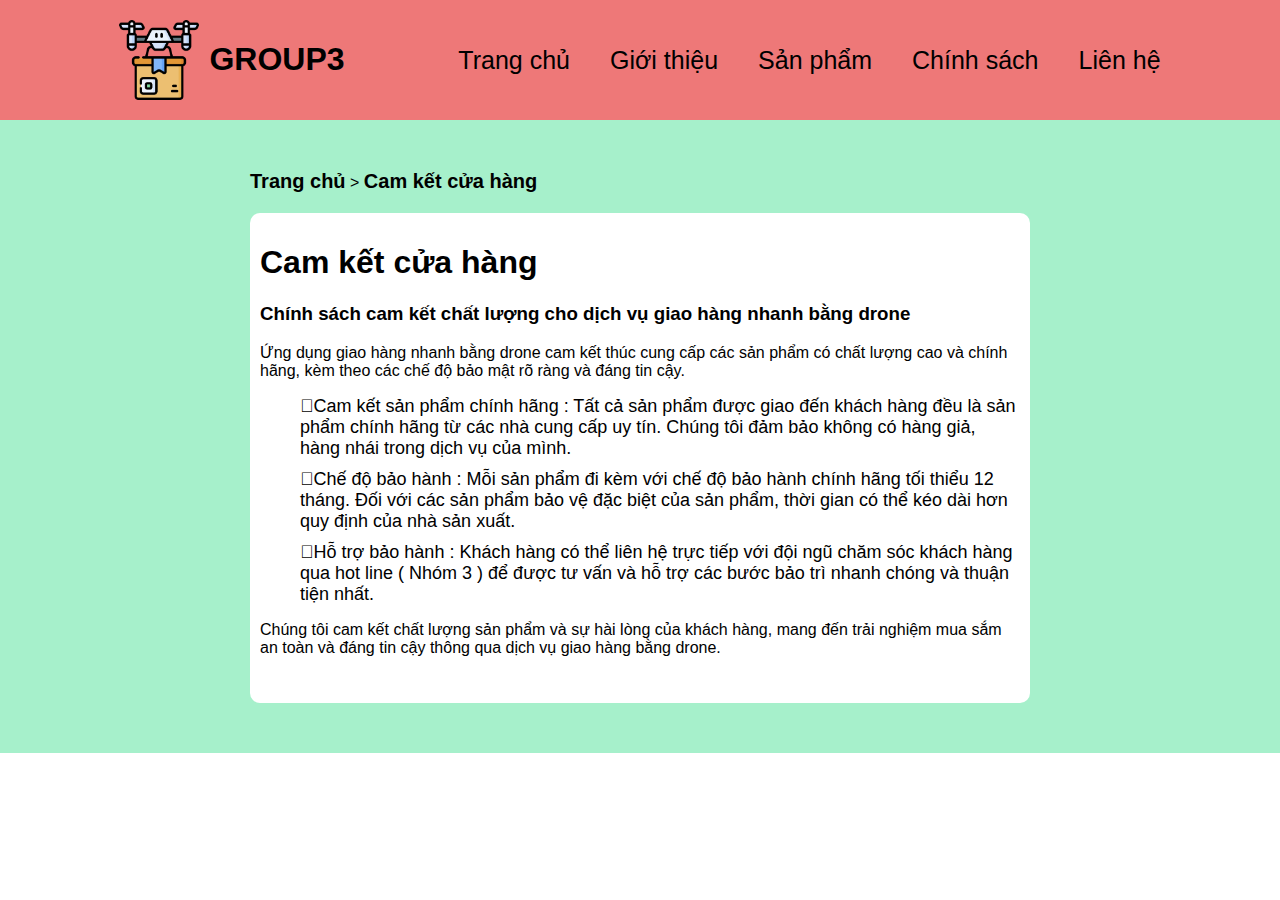
==== camket.html @ 478cc86e "update filehtml && css" ====
<!DOCTYPE html>
<html lang="en">
  <head>
    <meta charset="UTF-8" />
    <meta name="viewport" content="width=device-width, initial-scale=1.0" />
    <title>Giao hàng nhanh bằng drone</title>

    <!-- icon  -->
    <link
      rel="stylesheet"
      href="https://cdnjs.cloudflare.com/ajax/libs/font-awesome/6.6.0/css/all.min.css"
      integrity="sha512-Kc323vGBEqzTmouAECnVceyQqyqdsSiqLQISBL29aUW4U/M7pSPA/gEUZQqv1cwx4OnYxTxve5UMg5GT6L4JJg=="
      crossorigin="anonymous"
      referrerpolicy="no-referrer"
    />

    <!-- font gg  -->

    <link rel="preconnect" href="https://fonts.googleapis.com" />
    <link rel="preconnect" href="https://fonts.gstatic.com" crossorigin />
    <link
      href="https://fonts.googleapis.com/css2?family=Roboto:ital,wght@0,100;0,300;0,400;0,500;0,700;0,900;1,100;1,300;1,400;1,500;1,700;1,900&display=swap"
      rel="stylesheet"
    />

    <!-- css  -->
    <link rel="stylesheet" href="./src/css/index.css" />
    <link rel="stylesheet" href="./src/css/header.css" />
    <link rel="stylesheet" href="./src/css/carousel.css" />
    <link rel="stylesheet" href="./src/css/services.css" />
    <link rel="stylesheet" href="./src/css/uudai.css" />
    <link rel="stylesheet" href="./src/css/giamgia.css" />
    <link rel="stylesheet" href="./src/css/chinhsach/chinhsach.css" />
    <link rel="stylesheet" href="./src/css/chinhsach/page.css" />
  </head>
  <body>
    <!-- header -->
    <header>
      <div class="header-container">
        <div class="logo">
          <img
            src="./public/img/f074c24ea9734fdbc28643e601fd216c.png"
            alt="logo"
          />
          <h1>GROUP3</h1>
        </div>
        <div class="menu">
          <ul>
            <li><a href="./index.html">Trang chủ</a></li>
            <li>
              <a href="./gioithieu.html">Giới thiệu</a>
            </li>
            <li id="sp">
              <a href="#">Sản phẩm <i class="fa-solid fa-chevron-down"></i></a>
            </li>
            <li id="cs">
              <a href="#"
                >Chính sách <i class="fa-solid fa-chevron-down"></i
              ></a>
            </li>
            <ul id="chinhsach" class="chinhsach">
              <li class="lics">
                <a href="./chinhsach.html"> Chính sách mua hàng </a>
              </li>
              <li class="lics">
                <a href="./csthanhtoan.html"> Chính sách thanh toán </a>
              </li>
              <li class="lics">
                <a href="./csvanchuye.html"> Chính sách vận chuyển </a>
              </li>
              <li class="lics">
                <a href="./camket.html"> Cam kết của hàng </a>
              </li>
              <li class="lics">
                <a href="./csbaomat.html"> Chính sách bảo mật </a>
              </li>
              <li>
                <a href="./csthanhvien.html"> Chính sách thành viên </a>
              </li>
            </ul>
            <li id="lh">
              <a href="./lienhe.html">Liên hệ</a>
            </li>
          </ul>
        </div>
      </div>
    </header>
    <section id="page">
      <div class="chuyentrang">
        <a href="./index.html">Trang chủ</a> >
        <a href="./camket.html">Cam kết cửa hàng</a>
      </div>
      <div class="page__bg">
        <h1>Cam kết cửa hàng</h1>
        <h3>
          Chính sách cam kết chất lượng cho dịch vụ giao hàng nhanh bằng drone
        </h3>
        <p>
          Ứng dụng giao hàng nhanh bằng drone cam kết thúc cung cấp các sản phẩm
          có chất lượng cao và chính hãng, kèm theo các chế độ bảo mật rõ ràng
          và đáng tin cậy.
        </p>
        <ul class="thanhtoan hotro hotro_item">
          <li>
            Cam kết sản phẩm chính hãng : Tất cả sản phẩm được giao đến khách
            hàng đều là sản phẩm chính hãng từ các nhà cung cấp uy tín. Chúng
            tôi đảm bảo không có hàng giả, hàng nhái trong dịch vụ của mình.
          </li>
          <li>
            Chế độ bảo hành : Mỗi sản phẩm đi kèm với chế độ bảo hành chính
            hãng tối thiểu 12 tháng. Đối với các sản phẩm bảo vệ đặc biệt của
            sản phẩm, thời gian có thể kéo dài hơn quy định của nhà sản xuất.
          </li>
          <li>
            Hỗ trợ bảo hành : Khách hàng có thể liên hệ trực tiếp với đội ngũ
            chăm sóc khách hàng qua hot line ( Nhóm 3 ) để được tư vấn và hỗ trợ
            các bước bảo trì nhanh chóng và thuận tiện nhất.
          </li>
        </ul>
        <p>
          Chúng tôi cam kết chất lượng sản phẩm và sự hài lòng của khách hàng,
          mang đến trải nghiệm mua sắm an toàn và đáng tin cậy thông qua dịch vụ
          giao hàng bằng drone.
        </p>
      </div>
    </section>

    <!-- js  -->
    <script src="./src/js/chinhsach/chinhsach.js"></script>
  </body>
</html>
---- src/css/index.css ----
body {
  font-family: "Roboto", sans-serif;
  /* max-width: 1440px; */
  margin: 0 auto;
}

* {
  box-sizing: border-box;
}
---- src/css/header.css ----
.menu ul {
  list-style: none;
  display: flex;
  gap: 40px;
}

.menu ul li a {
  text-decoration: none;
  font-size: 25px;
  color: black;
  transition: color 0.2s linear;
}

.menu ul li a:hover {
  color: white;
}

.logo {
  width: 80px;
  height: 80px;
  display: flex;
  gap: 10px;
}

.logo img {
  width: 100%;
}

.logo h1 {
  width: 100px;
}

.header-container {
  display: flex;
  gap: 20px;
  align-items: center;
  justify-content: space-around;
}

header {
  padding: 20px;
  background-color: antiquewhite;
  transition: background-color 0.3s linear;
}

header:hover {
  background-color: rgb(238, 120, 120);
}
---- src/css/carousel.css ----
* {
  box-sizing: border-box;
}
body {
  font-family: Verdana, sans-serif;
  margin: 0;
}
.mySlides {
  display: none;
}
img {
  vertical-align: middle;
}
.slideshow-container {
  position: relative;
  margin: auto;
}

.numbertext img {
  height: 700px;
  object-fit: contain;
}
.prev,
.next {
  cursor: pointer;
  position: absolute;
  top: 50%;
  width: auto;
  padding: 16px;
  margin-top: -22px;
  color: white;
  font-weight: bold;
  font-size: 18px;
  transition: 0.6s ease;
  border-radius: 0 3px 3px 0;
  user-select: none;
}
.next {
  right: 0;
  border-radius: 3px 0 0 3px;
}
.prev:hover,
.next:hover {
  background-color: rgba(0, 0, 0, 0.8);
}
.text {
  color: #f2f2f2;
  font-size: 15px;
  padding: 8px 12px;
  position: absolute;
  bottom: 8px;
  width: 100%;
  text-align: center;
}
.numbertext {
  color: #f2f2f2;
  font-size: 12px;
  padding: 8px 12px;
  position: absolute;
  top: 0;
}
.dot {
  cursor: pointer;
  height: 15px;
  width: 15px;
  margin: 0 2px;
  background-color: #bbb;
  border-radius: 50%;
  display: inline-block;
  transition: background-color 0.6s ease;
}

.active,
.dot:hover {
  background-color: #717171;
}

.fade {
  animation-name: fade;
  animation-duration: 1.5s;
}

@keyframes fade {
  from {
    opacity: 0.4;
  }
  to {
    opacity: 1;
  }
}
---- src/css/services.css ----
#services {
  padding-bottom: 50px;
  padding-top: 20px;
  background-color: #f1e8d7;
}

.giaohang__lf i {
  font-size: 35px;
  color: #053024;
  line-height: 55px;
  transform: translateX(-12px);
  transition: transform 0.5s ease;
}
.giaohang:hover i {
  transform: translateX(0);
}

.giaohang__lf {
  width: 55px;
  height: 55px;
  border-radius: 50%;
  background-color: antiquewhite;
}

.giaohang__rt h4 {
  margin: 0;
  font-size: 14px;
  color: #053024;
}

.giaohang__rt p {
  margin: 0;
  font-size: 12px;
}

.giaohang {
  display: flex;
  gap: 10px;
  align-items: center;
  /* border-right: 2px solid black; */
  padding: 20px;
  text-align: center;
}

.giaohang__bd {
  border-right: 2px solid black;
}

.border {
  display: flex;
  gap: 20px;
  align-items: center;
  justify-content: center;
  border: 2px solid black;
  width: 1070px;
  /* padding: 20px 0; */
  margin: 0 auto;
  background-color: white;
}
---- src/css/uudai.css ----
#banner {
  background-color: #f1e8d7;
  padding-bottom: 100px;
}

.text__banner h3 {
  margin: 0;
  text-align: center;
  padding-bottom: 10px;
}

.text__banner p {
  font-size: 16px;
  margin: 0 auto;
  width: 800px;
  line-height: 1.5;
  text-align: center;
}

.text__banner {
  text-align: center;
}

hr.dotted {
  border-top: 3px dotted #bbb;
  margin: 0 auto;
  width: 16%;
  margin-top: 10px;
}
---- src/css/giamgia.css ----
#giamgia {
  background-color: #f1e8d7;
  padding-bottom: 100px;
}

#giamgia h3 {
  margin: 0;
  text-align: center;
}

.itembg__rt h4 {
  margin: 0;
}

.itembg__rt p {
  margin: 0;
  font-size: 12px;
}

.itembg__rt .content-bottom p {
  font-size: 10px;
}

.copy-btn {
  background-color: #053024;
  color: white;
  border: none;
  width: 80px;
  height: 25px;
  border-radius: 5px;
  cursor: pointer;
  transition: background-color 0.3s linear;
}

.copy-btn:hover {
  background-color: #d0a73c;
}

.content-bottom {
  display: flex;
  gap: 10px;
  align-items: center;
  margin-top: 30px;
}

.item__bg img {
  width: 92px;
  height: 92px;
}

.item__bg {
  display: flex;
  gap: 20px;
  align-items: center;
  border: none;
  width: 320px;
  padding: 10px;
  border-radius: 10px;
  background-color: white;
  position: relative;
}

.item__bg .tron {
  width: 20px;
  height: 20px;
  background-color: #f1e8d7;
  position: absolute;
  top: -10px;
  left: 99px;
  border-radius: 50%;
}

.item__bg .tron2 {
  width: 20px;
  height: 20px;
  background-color: #f1e8d7;
  position: absolute;
  bottom: -10px;
  left: 99px;
  border-radius: 50%;
}

.giamgia__item {
  display: flex;
  gap: 20px;
  align-items: center;
  justify-content: center;
  margin-top: 20px;
}
---- src/css/chinhsach/chinhsach.css ----
header .menu {
  position: relative;
}
.carousel {
  position: relative;
}

header .chinhsach {
  position: absolute;
  top: 50px;
  right: 10px;
  z-index: 1;
  background-color: white;
  padding: 20px;
  border-radius: 20px;
  object-fit: 0;
}

header .chinhsach .lics {
  border-bottom: 1px solid rgba(0, 0, 0, 0.29);
  padding-top: 10px;
  padding-bottom: 10px;
}

/* .header .chinhsach:hover .lics a {
  color: aquamarine;
} */

header .menu .chinhsach {
  display: block;
}
---- src/css/chinhsach/page.css ----
.chuyentrang a {
  text-decoration: none;
  color: black;
  font-size: 20px;
  font-weight: 600;
}

.page__bg .thanhtoan {
  list-style: none;
}

#page {
  padding: 50px 250px;
  background-color: #4be0967e;
}

.page__bg {
  background-color: white;
  padding: 10px;
  padding-bottom: 30px;
  margin-top: 20px;
  border-radius: 10px;
}

.page__bg .hotro li {
  font-size: 18px;
}

.hotro_item li {
  margin-bottom: 10px;
}
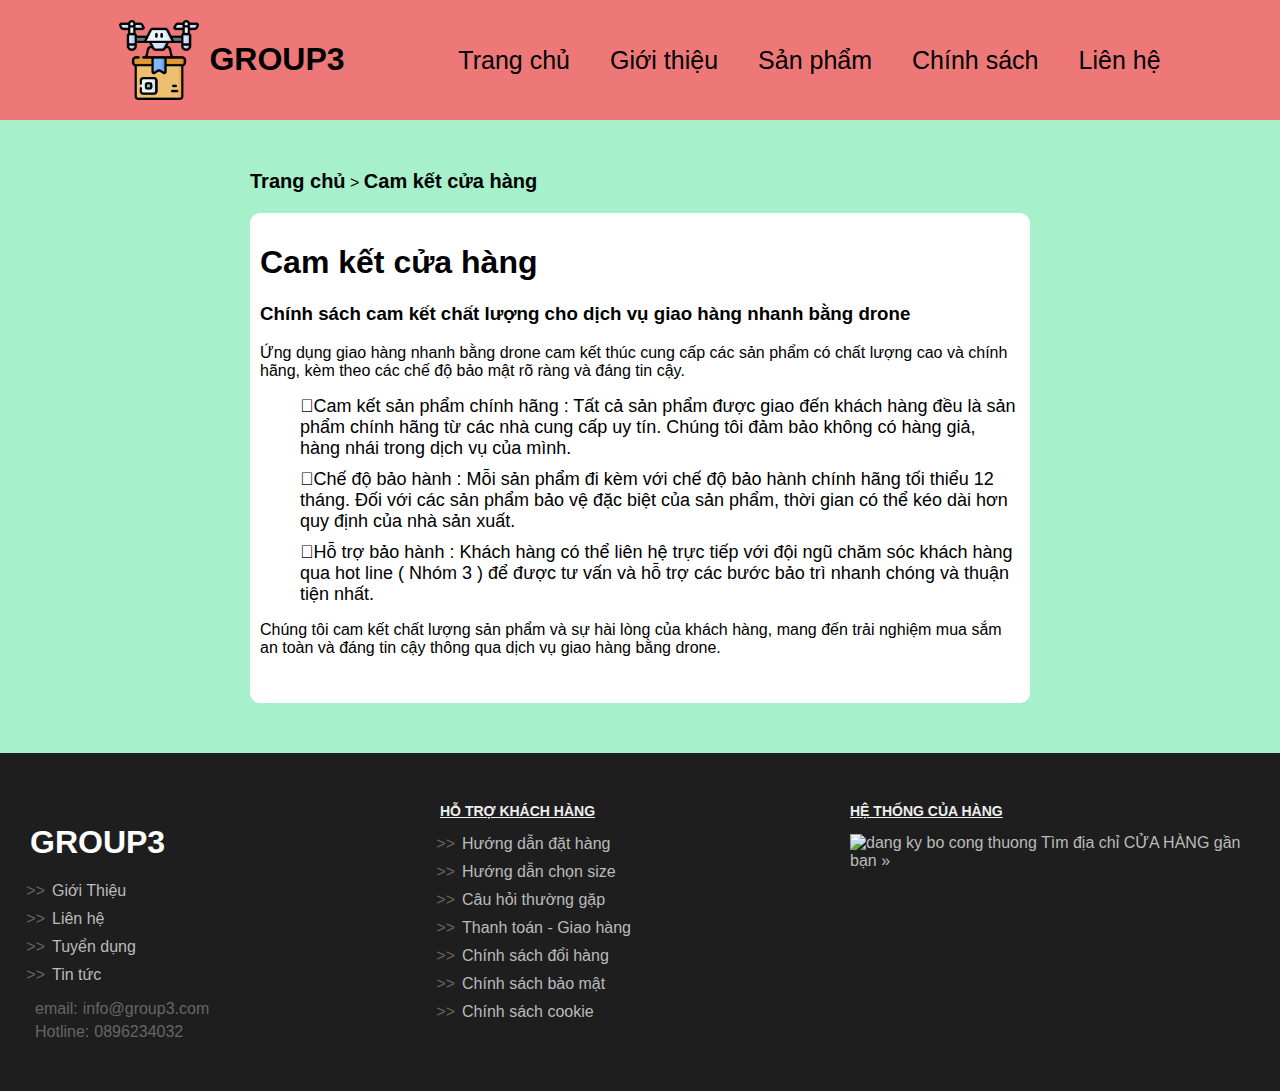
==== commit f4e6ccc1: "update file" ====
--- a/camket.html
+++ b/camket.html
@@ -32,6 +32,8 @@
     <link rel="stylesheet" href="./src/css/giamgia.css" />
     <link rel="stylesheet" href="./src/css/chinhsach/chinhsach.css" />
     <link rel="stylesheet" href="./src/css/chinhsach/page.css" />
+    <link rel="stylesheet" href="./src/css/sanpham/sp.css" />
+    <link rel="stylesheet" href="./src/css/footer.css" />
   </head>
   <body>
     <!-- header -->
@@ -45,14 +47,22 @@
           <h1>GROUP3</h1>
         </div>
         <div class="menu">
-          <ul>
+          <ul class="header-container">
             <li><a href="./index.html">Trang chủ</a></li>
-            <li>
+            <li class="gt">
               <a href="./gioithieu.html">Giới thiệu</a>
             </li>
             <li id="sp">
               <a href="#">Sản phẩm <i class="fa-solid fa-chevron-down"></i></a>
             </li>
+            <ul id="spdoan" class="spdoan">
+              <li class="aquan">
+                <a href="./sanphamaoquan/index.html">Áo Quần</a>
+              </li>
+              <li class="doan">
+                <a href="./doan/doan.html">Đồ Ăn</a>
+              </li>
+            </ul>
             <li id="cs">
               <a href="#"
                 >Chính sách <i class="fa-solid fa-chevron-down"></i
@@ -124,7 +134,73 @@
         </p>
       </div>
     </section>
-
+    <!-- footer  -->
+    <footer>
+      <div class="footer__lf">
+        <h1>GROUP3</h1>
+        <ul>
+          <li>
+            <a href="#">Giới Thiệu</a>
+          </li>
+          <li>
+            <a href="#">Liên hệ</a>
+          </li>
+          <li>
+            <a href="#">Tuyển dụng</a>
+          </li>
+          <li>
+            <a href="#">Tin tức</a>
+          </li>
+        </ul>
+        <div class="footer__em">
+          <i class="fa-solid fa-envelope"></i>
+          email:
+          <a href="mailto: info@4menshop.com"> info@group3.com</a>
+        </div>
+        <div class="footer__em">
+          <i class="fa-solid fa-phone"></i>
+          Hotline:
+          <a href="tel:+0896234032">0896234032</a>
+        </div>
+      </div>
+      <div class="footer__bt">
+        <h5>HỖ TRỢ KHÁCH HÀNG</h5>
+        <ul>
+          <li>
+            <a href="#">Hướng dẫn đặt hàng</a>
+          </li>
+          <li>
+            <a href="#">Hướng dẫn chọn size</a>
+          </li>
+          <li>
+            <a href="#">Câu hỏi thường gặp</a>
+          </li>
+          <li>
+            <a href="#">Thanh toán - Giao hàng</a>
+          </li>
+          <li>
+            <a href="#">Chính sách đổi hàng</a>
+          </li>
+          <li>
+            <a href="#">Chính sách bảo mật</a>
+          </li>
+          <li>
+            <a href="#">Chính sách cookie</a>
+          </li>
+        </ul>
+      </div>
+      <div class="footer__ht">
+        <h5>HỆ THỐNG CỦA HÀNG</h5>
+        <a href="#" title="cua hang">
+          <img
+            loading="lazy"
+            src="https://4menshop.com/images/footer-map.jpg"
+            alt="dang ky bo cong thuong"
+          />
+        </a>
+        <a href="#">Tìm địa chỉ CỬA HÀNG gần bạn »</a>
+      </div>
+    </footer>
     <!-- js  -->
     <script src="./src/js/chinhsach/chinhsach.js"></script>
   </body>
--- a/src/css/carousel.css
+++ b/src/css/carousel.css
@@ -88,3 +88,38 @@
     opacity: 1;
   }
 }
+
+#carousel {
+  position: relative;
+}
+
+.carousel__input input {
+  width: 400px;
+  height: 60px;
+  padding-left: 10px;
+  background-color: rgba(255, 255, 255, 0.677);
+  font-size: 20px;
+  border: 1px solid rgba(30, 22, 22, 0.1);
+}
+
+.carousel__input {
+  position: absolute;
+  top: 45%;
+  left: 35%;
+  z-index: 1;
+}
+
+.carousel__input a {
+  text-decoration: none;
+}
+
+.carousel__input a i {
+  font-size: 30px;
+  color: black;
+  margin-left: 10px;
+  transition: color 0.3s linear;
+}
+
+.carousel__input a:hover i {
+  color: red;
+}
--- a/src/css/chinhsach/chinhsach.css
+++ b/src/css/chinhsach/chinhsach.css
@@ -14,6 +14,7 @@
   padding: 20px;
   border-radius: 20px;
   object-fit: 0;
+  transition: color 0.3s linear;
 }
 
 header .chinhsach .lics {
@@ -29,3 +30,7 @@
 header .menu .chinhsach {
   display: block;
 }
+
+header .chinhsach li a:hover {
+  color: red;
+}
--- a/src/css/sanpham/sp.css
+++ b/src/css/sanpham/sp.css
@@ -0,0 +1,35 @@
+header {
+  position: relative;
+}
+
+#carousel {
+  position: relative;
+}
+.spdoan {
+  position: absolute;
+  top: 60px;
+  right: 350px;
+  z-index: 1;
+  background-color: white;
+  padding: 20px;
+  border-radius: 10px;
+
+  transition: color 0.3s linear;
+}
+
+header .spdoan {
+  display: block;
+}
+
+header .spdoan .aquan {
+  padding-bottom: 10px;
+  border-bottom: 2px solid rgba(0, 0, 0, 0.197);
+}
+
+header .spdoan .doan {
+  padding-top: 10px;
+}
+
+header .spdoan li a:hover {
+  color: red;
+}
--- a/src/css/footer.css
+++ b/src/css/footer.css
@@ -0,0 +1,119 @@
+footer {
+  background-color: #1e1e1e;
+  color: white;
+  padding-bottom: 50px;
+}
+
+.footer__lf ul {
+  list-style-type: none;
+  padding-left: 15px;
+}
+
+.footer__lf li::marker {
+  content: ">>";
+  color: #666;
+}
+
+.footer__lf li {
+  margin-bottom: 10px;
+}
+
+.footer__lf li a {
+  color: #bbb;
+  text-decoration: none;
+  margin-left: 7px;
+  transition: color 0.3s linear;
+}
+
+.footer__lf li a:hover {
+  color: #b31f2a;
+}
+
+.footer__em {
+  display: flex;
+  gap: 5px;
+  color: #666;
+  margin-top: 5px;
+}
+
+.footer__em a {
+  text-decoration: none;
+  color: #666;
+  transition: color 0.3s linear;
+}
+
+.footer__em a:hover {
+  color: #b31f2a;
+}
+
+.footer__bt ul {
+  list-style-type: none;
+  padding-left: 15px;
+}
+
+.footer__bt li::marker {
+  content: ">>";
+  color: #666;
+}
+
+.footer__bt li {
+  margin-bottom: 10px;
+}
+
+.footer__bt li a {
+  color: #bbb;
+  text-decoration: none;
+  margin-left: 7px;
+  transition: color 0.3s linear;
+}
+
+.footer__bt li a:hover {
+  color: #b31f2a;
+}
+
+.footer__bt h5 {
+  font-size: 14px;
+  font-weight: bold;
+  text-transform: uppercase;
+  color: #eee;
+  margin: 0 0 15px;
+  text-decoration: underline;
+}
+
+.footer__ht h5 {
+  font-size: 14px;
+  font-weight: bold;
+  text-transform: uppercase;
+  color: #eee;
+  margin: 0 0 15px;
+  text-decoration: underline;
+}
+
+.footer__ht {
+  width: 400px;
+}
+.footer__lf {
+  width: 400px;
+}
+
+.footer__bt {
+  width: 400px;
+}
+
+.footer__ht a {
+  text-decoration: none;
+  color: #bbb;
+  margin-top: 15px;
+  transition: color 0.3s linear;
+}
+
+.footer__ht a:hover {
+  color: #b31f2a;
+}
+
+footer {
+  display: flex;
+  gap: 10px;
+  justify-content: center;
+  padding-top: 50px;
+}
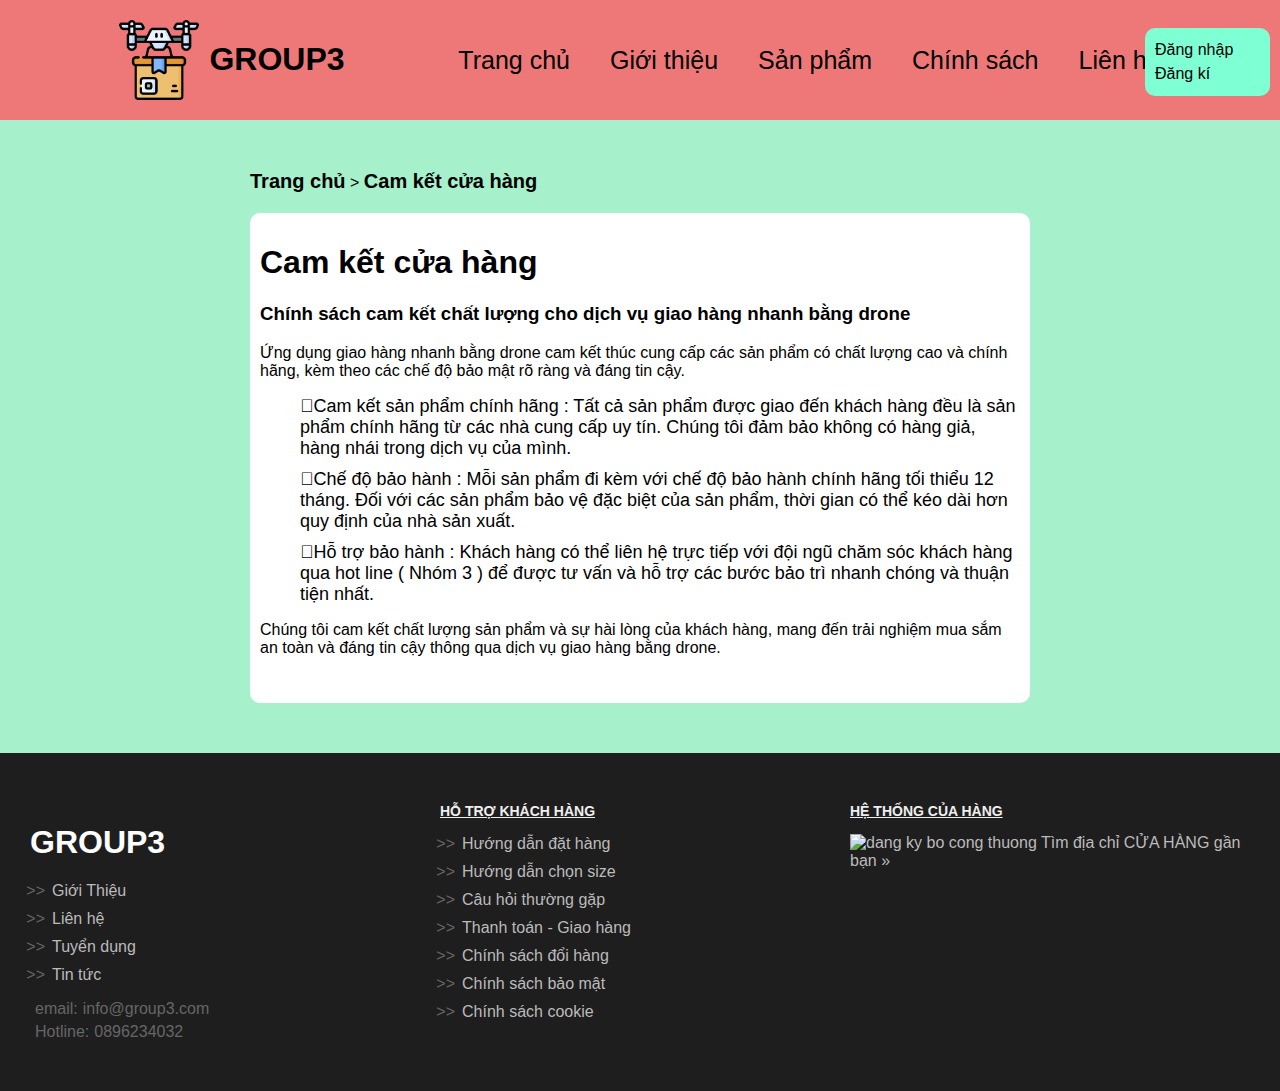
==== commit 6faec231: "chinh sua danhgia và them js" ====
--- a/camket.html
+++ b/camket.html
@@ -60,7 +60,7 @@
                 <a href="./sanphamaoquan/index.html">Áo Quần</a>
               </li>
               <li class="doan">
-                <a href="./doan/doan.html">Đồ Ăn</a>
+                <a href="./bandoan/doan.html">Đồ Ăn</a>
               </li>
             </ul>
             <li id="cs">
@@ -93,6 +93,10 @@
             </li>
           </ul>
         </div>
+      </div>
+      <div class="dangnhaptk">
+        <a href="#">Đăng nhập</a>
+        <a href="#">Đăng kí</a>
       </div>
     </header>
     <section id="page">
--- a/src/css/header.css
+++ b/src/css/header.css
@@ -46,3 +46,30 @@
 header:hover {
   background-color: rgb(238, 120, 120);
 }
+
+header {
+  position: relative;
+}
+
+.dangnhaptk {
+  position: absolute;
+  right: 10px;
+  top: 28px;
+  background-color: aquamarine;
+  width: 125px;
+  padding: 10px;
+  border-radius: 10px;
+}
+
+.dangnhaptk a {
+  display: block;
+  line-height: 1.5;
+  text-decoration: none;
+  color: black;
+  transition: color 0.3s linear;
+  font-size: 16px;
+}
+
+.dangnhaptk a:hover {
+  color: red;
+}
--- a/src/css/uudai.css
+++ b/src/css/uudai.css
@@ -1,6 +1,6 @@
 #banner {
   background-color: #f1e8d7;
-  padding-bottom: 100px;
+  padding-bottom: 40px;
 }
 
 .text__banner h3 {
--- a/src/css/giamgia.css
+++ b/src/css/giamgia.css
@@ -87,3 +87,13 @@
   justify-content: center;
   margin-top: 20px;
 }
+
+.hinhanhdrone {
+  background-color: #f1e8d7;
+  text-align: center;
+  padding-bottom: 40px;
+}
+
+.hinhanhdrone img {
+  border-radius: 10px;
+}
